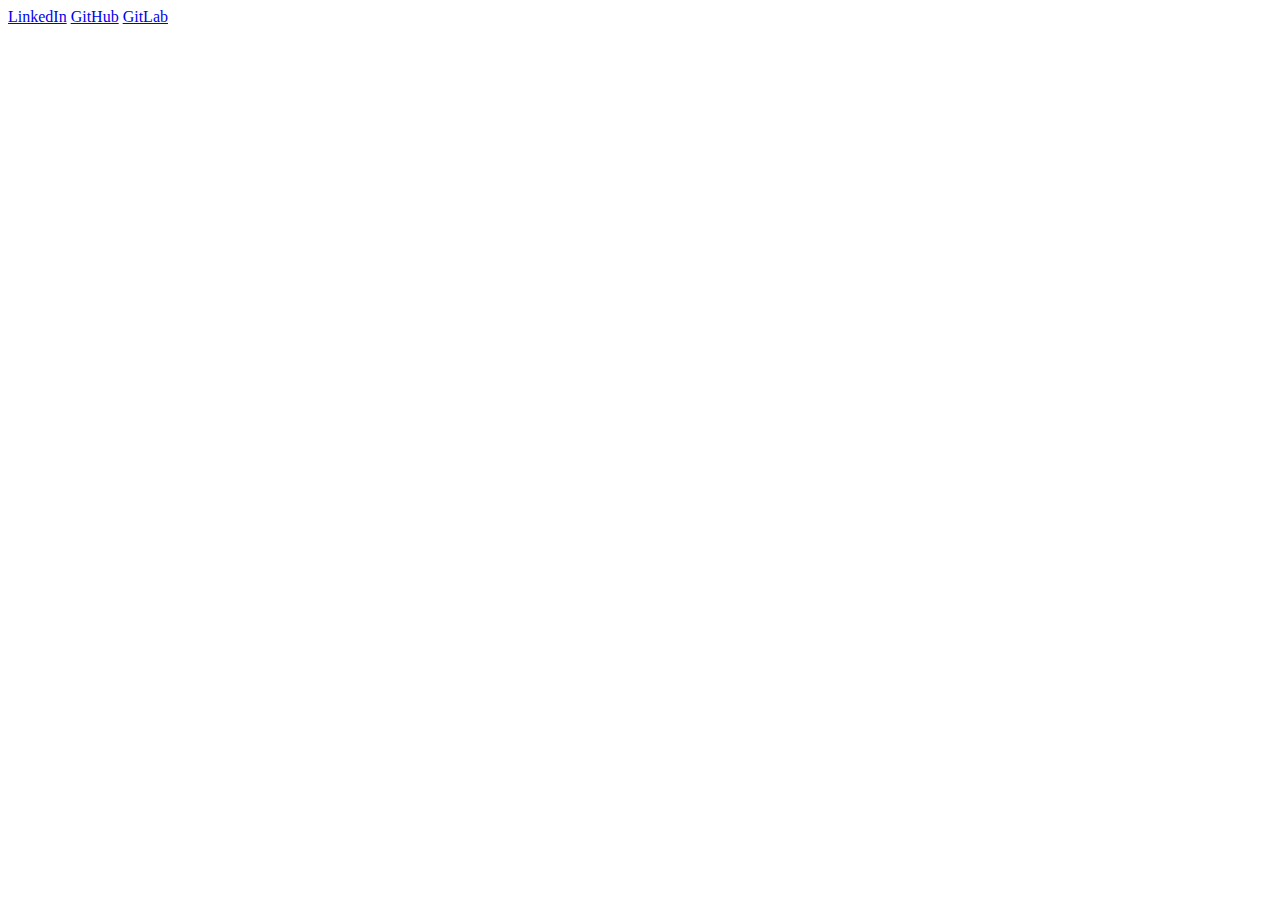
==== contact.html @ 9de15a28 "Added some basic files to begin with" ====
<!DOCTYPE html>
<html>
	<head>
        <meta charset="utf-8" />
		<title>Contact</title>
	</head>
	<body>
		<a href="https://www.linkedin.com/in/amaan-hashmi-ubhi-564501171/">LinkedIn</a>


		<a href="https://github.com/AmaanHUB">GitHub</a>


		<a href="https://gitlab.com/AmaanHUB">GitLab</a>
	</body>
</html>
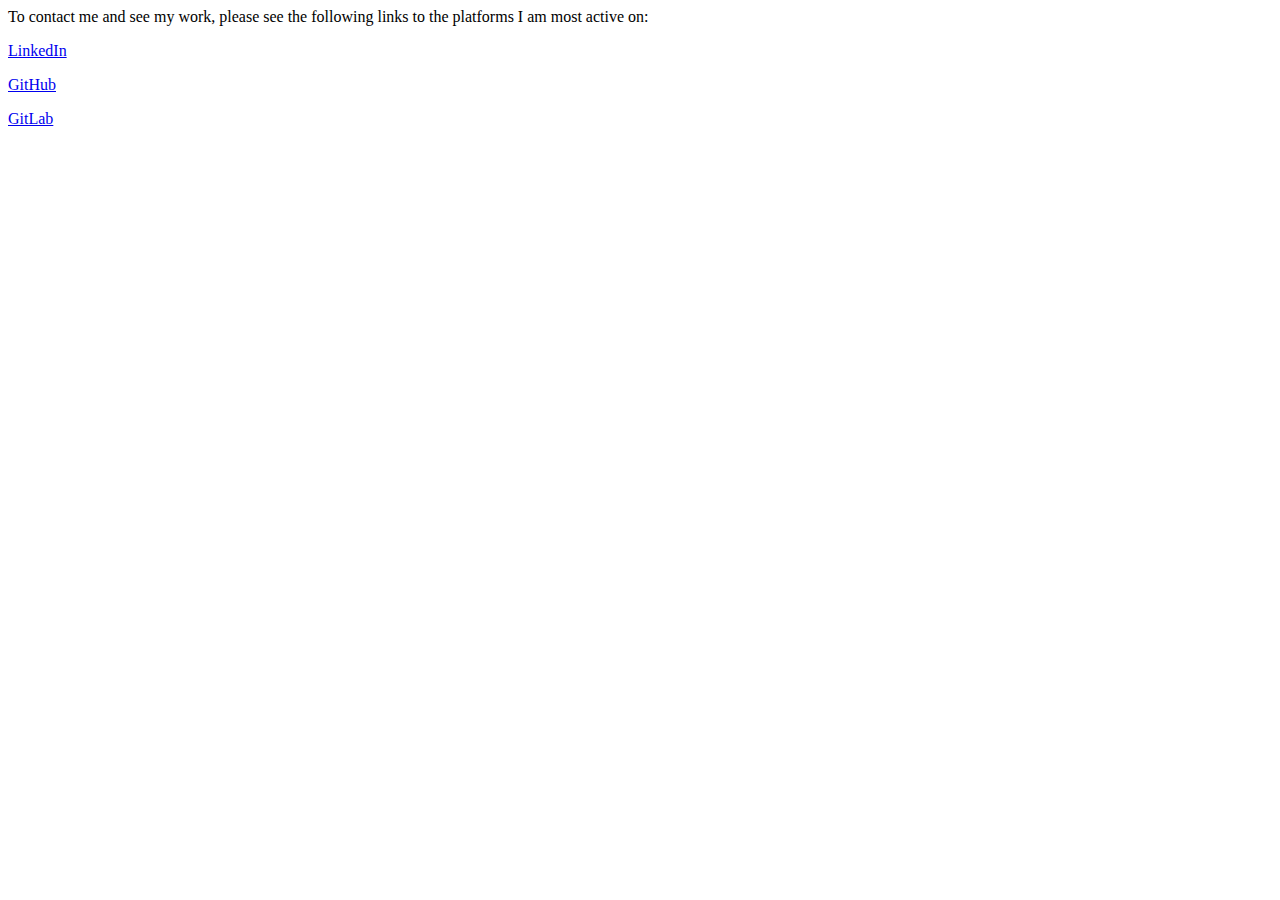
==== commit 25cebcab: "Added simple contact details to format" ====
--- a/contact.html
+++ b/contact.html
@@ -5,12 +5,10 @@
 		<title>Contact</title>
 	</head>
 	<body>
-		<a href="https://www.linkedin.com/in/amaan-hashmi-ubhi-564501171/">LinkedIn</a>
+		To contact me and see my work, please see the following links to the platforms I am most active on:
 
-
-		<a href="https://github.com/AmaanHUB">GitHub</a>
-
-
-		<a href="https://gitlab.com/AmaanHUB">GitLab</a>
+		<p><a href="https://www.linkedin.com/in/amaan-hashmi-ubhi-564501171/">LinkedIn</a></p>
+		<p><a href="https://github.com/AmaanHUB">GitHub</a></p>
+		<p><a href="https://gitlab.com/AmaanHUB">GitLab</a></p>
 	</body>
 </html>
